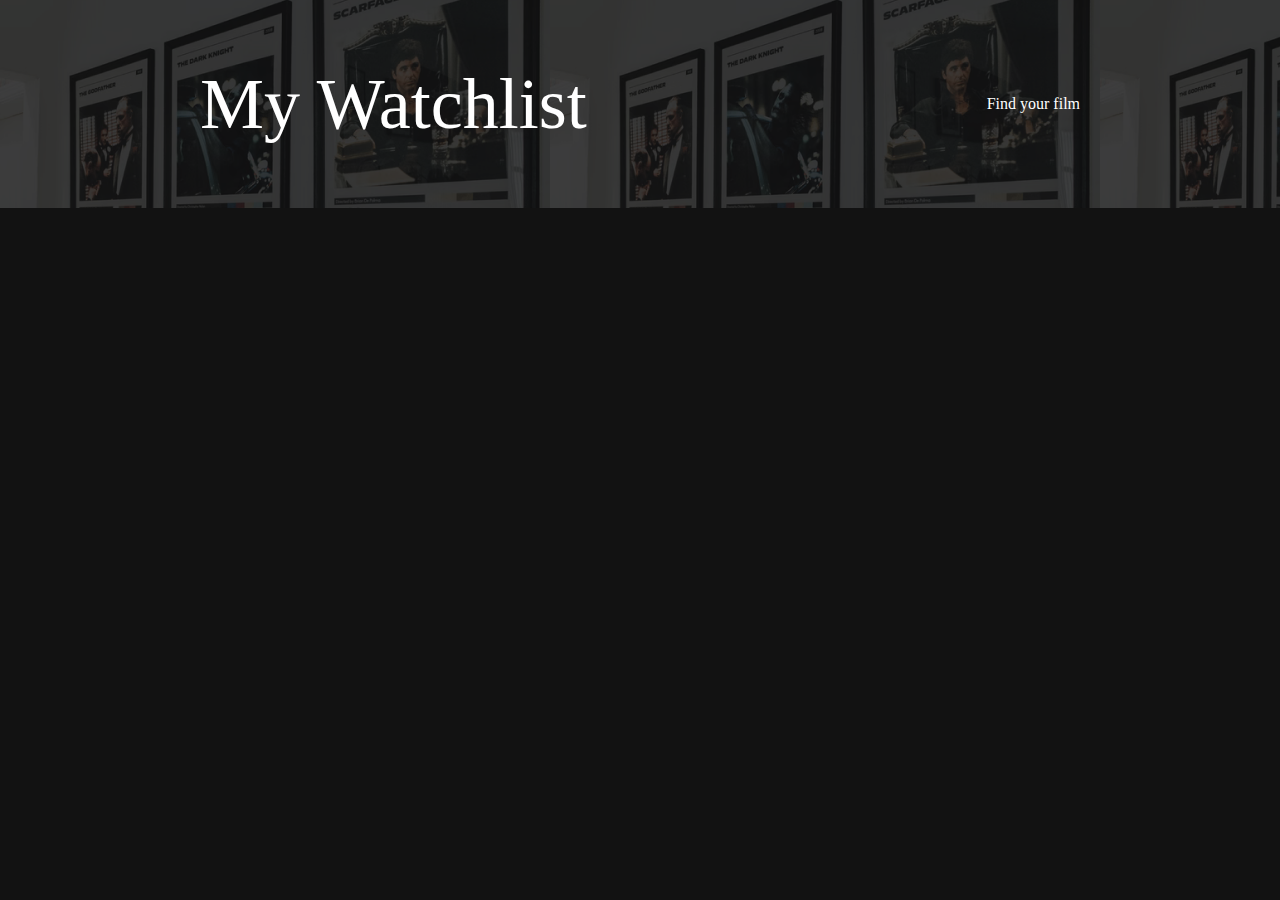
==== watchList.html @ 6135abbf "redesign the navbar & search input element" ====
<!DOCTYPE html>
<html lang="en">

<head>
    <meta charset="UTF-8">
    <meta http-equiv="X-UA-Compatible" content="IE=edge">
    <meta name="viewport" content="width=device-width, initial-scale=1.0">
    <title>Document</title>

    <!-- font awesome -->
    <link rel="stylesheet" href="https://cdnjs.cloudflare.com/ajax/libs/font-awesome/6.3.0/css/all.min.css"
        integrity="sha512-SzlrxWUlpfuzQ+pcUCosxcglQRNAq/DZjVsC0lE40xsADsfeQoEypE+enwcOiGjk/bSuGGKHEyjSoQ1zVisanQ=="
        crossorigin="anonymous" referrerpolicy="no-referrer" />

    <!-- CSS link -->
    <link rel="stylesheet" href="style.css">
</head>

<body>
    <nav>
        <ul>
            <li><a href="watchList.html">My Watchlist</a></li>
            <li><a href="index.html">Find your film</a></li>
        </ul>
    </nav>

</body>

</html>
---- style.css ----
:root{
    --app-bg-color: #121212;
    --app-text-color: #FFFFFF;

    --input-bg-color: #2E2E2F;
    --input-text-color: #A5A5A5;
    --input-btn-bg-color: #4B4B4B;
}

*, *::before, *::after{
    margin: 0;
    padding: 0;
    box-sizing: border-box;
}

body{
    background-color: var(--app-bg-color);
    color: var(--app-text-color);
}

/* =============================== 
            typography
   =============================== */
a{
    text-decoration: none;
    color: inherit;
}
nav ul li:nth-child(1){
    font-size: 4.5rem;
}
nav ul li:nth-child(2){
    font-size: 1rem;
}
/* =============================== 
           END typography
   =============================== */



/* =================================
             nav design 
   =================================*/
nav{
    background-image: url(images/image\ 36.png);
    width: 100%;
    height: 208px;
}

nav ul {
    /* border: 1px solid red; */
    height: 100%;
    display: flex;
    align-items: center;
    justify-content: space-around;
    list-style: none;
}
/* =================================
            END nav design 
   =================================*/



/* =================================
            input element
   ================================= */
.search-input-div,
.search-input{
    background-color: var(--input-bg-color);
    color: var(--input-text-color);
}

.search-input,
.search-btn{
    border: none;
    height: 100%;
}

.search-input-div{
    max-width: 550px;
    width: 95%;
    height: 42px;
    margin: 0 auto;
    border-radius: 25px;
    /* border: 3px solid green; */

    display: flex;
    align-items: center;

    position: absolute;
    top: 190px;
    left: 0;
    right: 0;
}

.search-input{
    width: 80%;
    outline: none;
}
.search-btn{
    width: 20%;
    color: var(--app-text-color);
    background-color: var(--input-btn-bg-color);
    padding: 9px 11px;
    border-top-right-radius: 25px;
    border-bottom-right-radius: 25px;
}

.search-input-div i {
    padding: 1px 15px 0px 20px;
    font-size: .9rem;
}
/* =================================
           END input element
   ================================= */









/* =========================================
        main rendaring movie from API 
   ========================================= */

#main-container{
    border: 1px solid yellow;
    width: 500px;
    margin: 0 auto;
    margin-top: 50px;
    display: flex;
    gap: 10px;
}

.movie-poster{
    width: 99px;
}

.movie-details{
    display: flex;
    flex-direction: column;
}

.movie-name-rateing{
    display: flex;
    gap: 10px;
    padding-top: 15px;
}

.initial-info{
    padding-top: 10px;
    display: flex;
    gap: 20px;
}

.plot{
    padding: 10px 0;
}
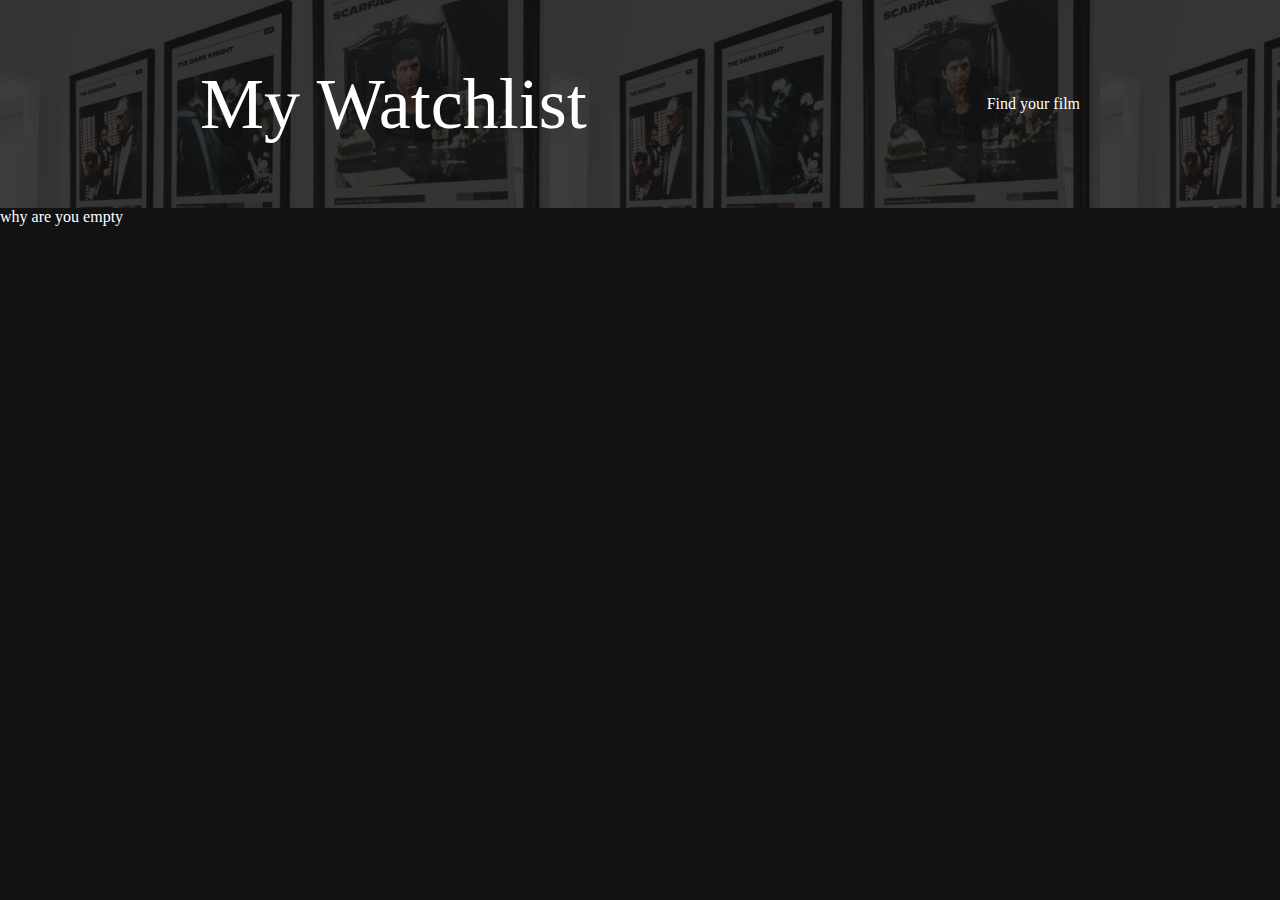
==== commit 0a7f4605: "plus/minus icon changes depending on status" ====
--- a/watchList.html
+++ b/watchList.html
@@ -24,6 +24,14 @@
         </ul>
     </nav>
 
+    <main>
+        <div id="watchlist-el">
+            <p>why are you empty</p>
+        </div>
+    </main>
+
+
+    <script src="index.js"></script>
 </body>
 
 </html>--- a/style.css
+++ b/style.css
@@ -1,4 +1,4 @@
-:root{
+:root {
     --app-bg-color: #121212;
     --app-text-color: #FFFFFF;
 
@@ -7,13 +7,15 @@
     --input-btn-bg-color: #4B4B4B;
 }
 
-*, *::before, *::after{
+*,
+*::before,
+*::after {
     margin: 0;
     padding: 0;
     box-sizing: border-box;
 }
 
-body{
+body {
     background-color: var(--app-bg-color);
     color: var(--app-text-color);
 }
@@ -21,16 +23,23 @@
 /* =============================== 
             typography
    =============================== */
-a{
+a {
     text-decoration: none;
     color: inherit;
 }
-nav ul li:nth-child(1){
+
+nav ul li:nth-child(1) {
     font-size: 4.5rem;
 }
-nav ul li:nth-child(2){
+
+nav ul li:nth-child(2) {
     font-size: 1rem;
 }
+
+h2.movie-name {
+    font-size: 1.3rem;
+}
+
 /* =============================== 
            END typography
    =============================== */
@@ -40,7 +49,7 @@
 /* =================================
              nav design 
    =================================*/
-nav{
+nav {
     background-image: url(images/image\ 36.png);
     width: 100%;
     height: 208px;
@@ -54,6 +63,7 @@
     justify-content: space-around;
     list-style: none;
 }
+
 /* =================================
             END nav design 
    =================================*/
@@ -64,18 +74,18 @@
             input element
    ================================= */
 .search-input-div,
-.search-input{
+.search-input {
     background-color: var(--input-bg-color);
     color: var(--input-text-color);
 }
 
 .search-input,
-.search-btn{
+.search-btn {
     border: none;
     height: 100%;
 }
 
-.search-input-div{
+.search-input-div {
     max-width: 550px;
     width: 95%;
     height: 42px;
@@ -87,16 +97,17 @@
     align-items: center;
 
     position: absolute;
-    top: 190px;
+    top: 187px;
     left: 0;
     right: 0;
 }
 
-.search-input{
+.search-input {
     width: 80%;
     outline: none;
 }
-.search-btn{
+
+.search-btn {
     width: 20%;
     color: var(--app-text-color);
     background-color: var(--input-btn-bg-color);
@@ -109,52 +120,127 @@
     padding: 1px 15px 0px 20px;
     font-size: .9rem;
 }
+
 /* =================================
            END input element
    ================================= */
 
-
-
-
-
-
-
-
-
-/* =========================================
-        main rendaring movie from API 
-   ========================================= */
-
-#main-container{
-    border: 1px solid yellow;
-    width: 500px;
+.watchlist-btn {
+    display: block;
+    border-radius: 50%;
+    background-color: aquamarine;
+    border: none;
+}
+
+.watchlist-btn i {
+    width: 100%;
+    width: 30px;
+    height: 30px;
+
+    display: flex;
+    align-items: center;
+    justify-content: center;
+}
+
+/* =================================
+           grid section 
+   =================================*/
+.grid-container {
+    box-shadow: 0px 0px 4px white;
+    max-width: 550px;
+    width: 95%;
     margin: 0 auto;
-    margin-top: 50px;
-    display: flex;
-    gap: 10px;
-}
-
-.movie-poster{
-    width: 99px;
-}
-
-.movie-details{
-    display: flex;
-    flex-direction: column;
-}
-
-.movie-name-rateing{
-    display: flex;
-    gap: 10px;
-    padding-top: 15px;
-}
-
-.initial-info{
-    padding-top: 10px;
-    display: flex;
-    gap: 20px;
-}
-
-.plot{
-    padding: 10px 0;
-}
+    margin-top: 2.5em;
+
+    display: grid;
+    grid-template: .3em auto auto auto .3em / minmax(110px, 138px) auto auto 70px 0px;
+    grid-template-areas:
+        "poster . . ."
+        "poster title Runtime watchList"
+        "poster Genre fa-star watchList"
+        "poster plot plot plot"
+        "poster . . .";
+    gap: .4em;
+    align-items: center;
+}
+
+.movie-poster {
+    object-fit: cover;
+    width: 100%;
+    height: 100%;
+    /* grid-row: 1 / -1;
+    grid-column: 1; */
+    grid-area: poster;
+}
+
+.movie-title {
+    /* grid-row: 2;
+    grid-column: 2; */
+    grid-area: title;
+}
+
+.fa-star {
+    /* grid-row: 3;
+    grid-column: 3; */
+    grid-area: fa-star;
+}
+
+.Runtime {
+    /* grid-row: 2;
+    grid-column: 3; */
+    grid-area: Runtime;
+}
+
+.movie-Genre {
+    /* grid-row: 3;
+    grid-column: 2; */
+    grid-area: Genre;
+}
+
+.watchList {
+    /* grid-row: 3;
+    grid-column: 4; */
+    grid-area: watchList;
+    justify-self: center;
+    text-align: center;
+    line-height: 1.2em;
+}
+
+.movie-plot {
+    /* grid-row: 4;
+    grid-column: 2 / -1; */
+    grid-area: plot;
+    /* padding-right: .2em; */
+}
+
+/* @media (min-width: 415px) {
+    .grid-container {
+        grid-template: .5em auto auto auto .5em / 137.5px auto auto 20px .4em;
+        gap: .5em;
+    }
+} */
+
+.movie-poster,
+.movie-title,
+.fa-star,
+.Runtime,
+.movie-Genre,
+.watchList,
+.movie-plot {
+    /* border: 1px solid red; */
+}
+
+/* =================================
+END of grid section 
+=================================*/
+
+
+
+
+
+
+
+
+#temporary{
+    margin-top: 10em;
+}